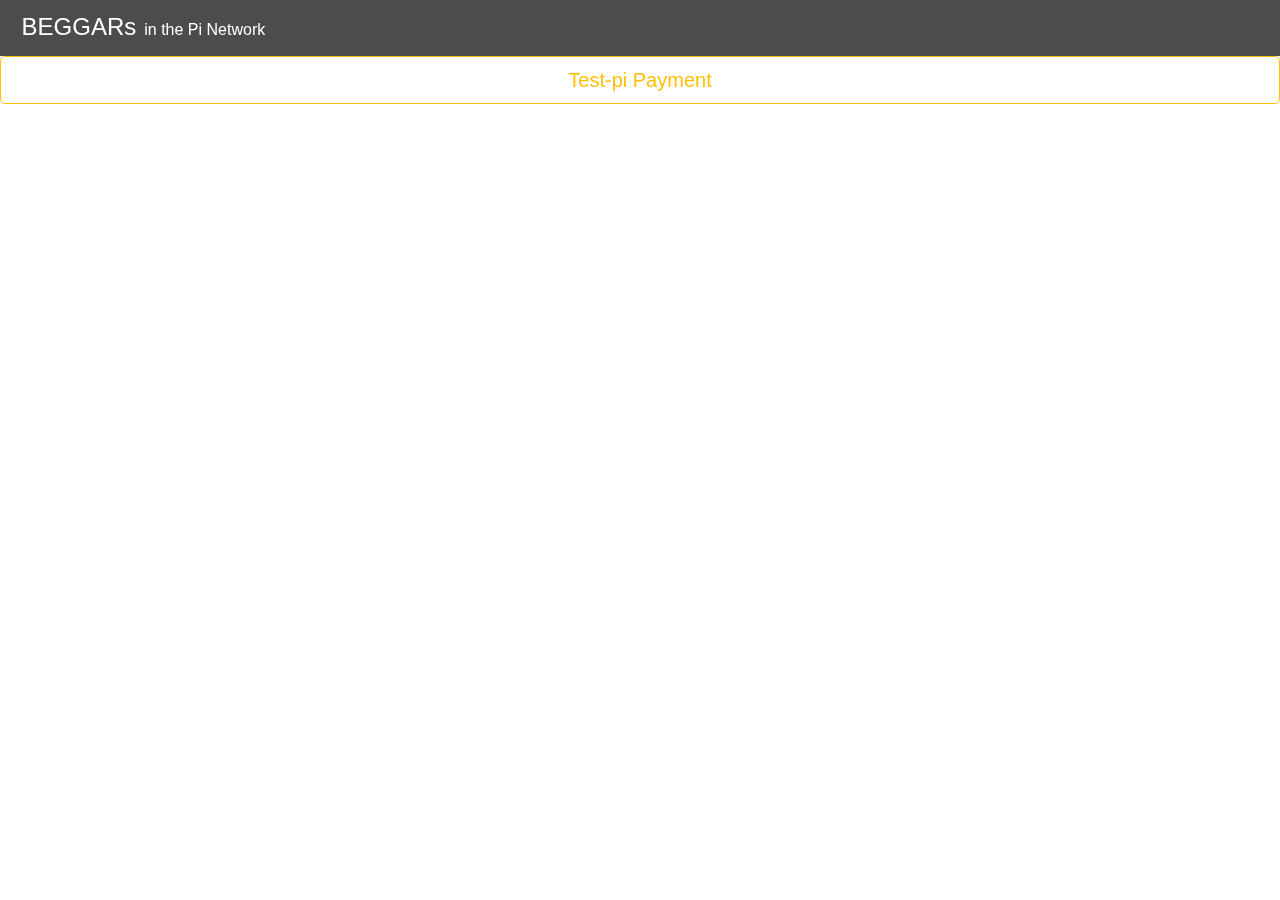
==== index.html @ 5f44b999 "Update index.html" ====
<!doctype html>
<html lang="zh">
<head>
    <meta charset="utf-8">
    <meta name="viewport" content="width=device-width, initial-scale=1.0, shrink-to-fit=no, maximum-scale=1.0, user-scalable=no">
    <meta name="description" content="Beggars around the world at Pi Network.全球乞丐網，旨在集結最微弱的貢獻開創新視界">
    <meta name="keywords" content="Beggar,乞丐,丐幫,捐贈,picoin,pi network,develop,pi browser">
    <meta name="author" content="Asproex">
    <title>Beggars around the world at Pi Network.</title>
	<link href="https://stackpath.bootstrapcdn.com/bootstrap/4.5.0/css/bootstrap.min.css" rel="stylesheet">
	<link href="as.css" rel="stylesheet">
	<script src="https://code.jquery.com/jquery-3.5.1.min.js"></script>
	<script src="https://stackpath.bootstrapcdn.com/bootstrap/4.5.0/js/bootstrap.min.js"></script>
	<script src="https://sdk.minepi.com/pi-sdk.js"></script>
	<script>Pi.init({version: "2.0"})</script>
</head>
<body class="bgimage" onload="init()">
    <nav class="navbar fixed-top navbar-dark">
        <div class="navbar-brand">
             <img src="img/pi_logo_92.png" class="d-inline-block align-top" alt="">
             <span class="h4">BEGGARs</span><span class="h6 mx-2">in the Pi Network</span>
        </div>
    </nav>
    <div id="showuser"></div>
    <div class="blink fixed">
        <h1>Soon we will meet...</h1>
    </div>
    <button class="col-12 mx-auto btn btn-outline-warning btn-lg" onclick="payment()">Test-pi Payment</button>
<script src="test-pi.js"></script>
</body>
</html>
---- as.css ----
nav {background: rgba(0,0,0,0.7);}
#showuser{
  position:fixed;
  top: 50px;
  left: 50px;
  color: #E800E8;
}
.bgimage {
  background-image: url(img/B_Beggar_1024x683.jpg);
  background-attachment: fixed;
  position:fixed;
  left: 0;
  right: 0;
  top: 0;
  bottom: 0;
  background-position: center;
  background-size: cover;
  z-index: -999;
}
.btn:focus,.btn:active:focus,.btn.active:focus,.btn.focus,.btn:active.focus,.btn.active.focus {outline: none;}
.textshadow{
text-shadow: -1px -1px 1px #FFFFE0, 1px 1px 1px #8B4513;
color: Orange;
} 

@media (max-width: 1200px) {
  h1,.h1 {font-size: calc(1.8rem + 1.5vw);margin-top: 250px;}
}
@media (max-width: 1025px) {
  h1,.h1 {font-size: calc(4.2rem + 1.5vw);margin-top: 700px;}
}
@media (max-width: 769px) {
  h1,.h1 {font-size: calc(3.5rem + 1.5vw);margin-top: 500px;}
}
@media (max-width: 541px) {
  h1,.h1 {font-size: calc(2.6rem + 1.5vw);margin-top: 360px;}
}
@media (max-width: 415px) {
  h1,.h1 {font-size: calc(2.2rem + 1.5vw);margin-top: 370px;}
}
@media (max-width: 376px) {
  h1,.h1 {font-size: calc(2.0rem + 1.5vw);margin-top: 330px;}
}
@media (max-width: 361px) {
  h1,.h1 {font-size: calc(1.9rem + 1.5vw);margin-top: 320px;}
}
@media (max-width: 321px) {
  h1,.h1 {font-size: calc(1.7rem + 1.5vw);margin-top: 280px;}
}
@media (max-width: 281px) {
  h1,.h1 {font-size: calc(1.5rem + 1.5vw);margin-top: 340px;}
}

.blink {
    animation-duration: 1s;
    animation-name: blink;
    animation-iteration-count: infinite;
    animation-direction: alternate;
    animation-timing-function: ease-in-out;
	text-align: center;
	color: #fff;
}
@keyframes blink {
    from {
        opacity: 1;
    }
    to {
        opacity: 0;
    }
}
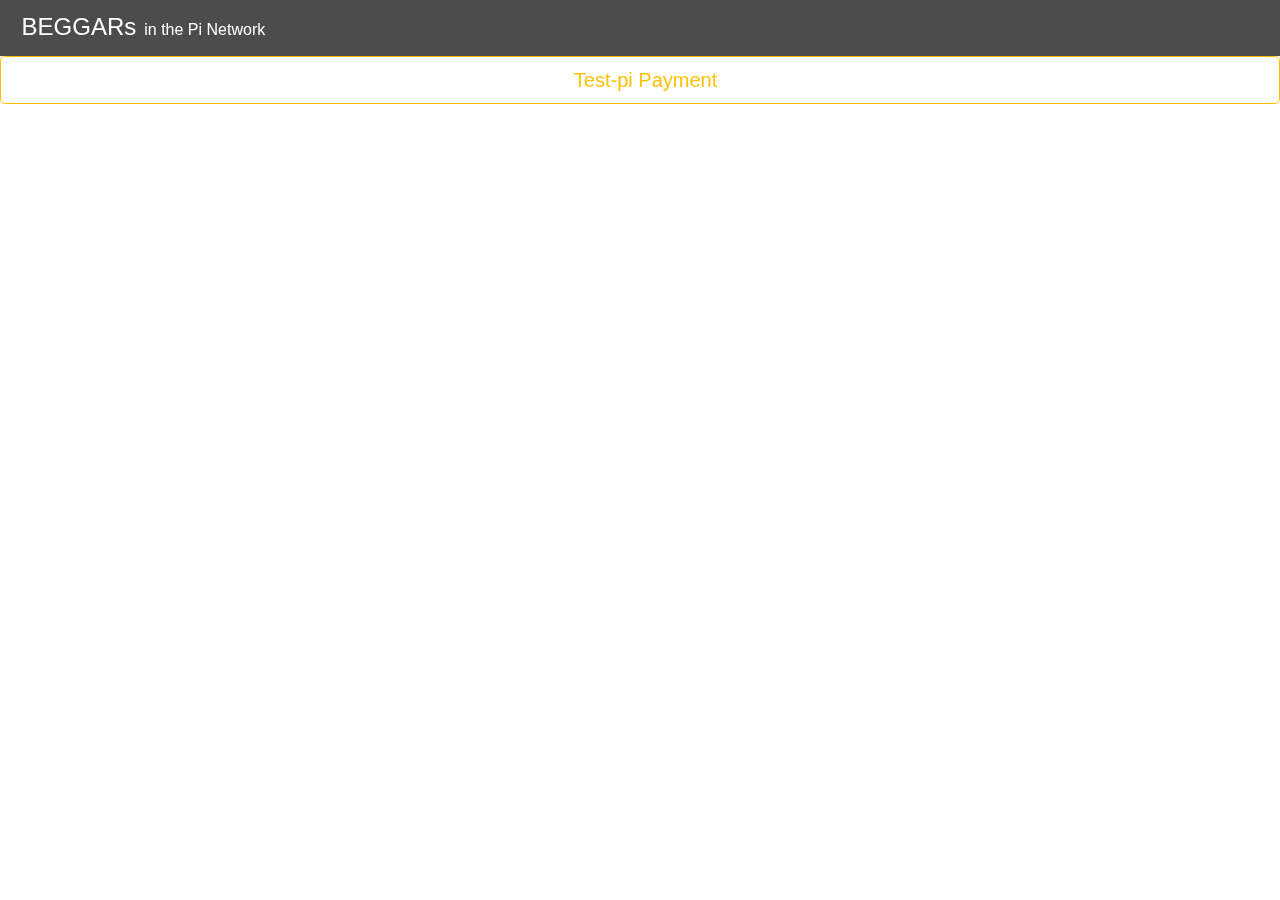
==== commit 6cf027c3: "Update index.html" ====
--- a/index.html
+++ b/index.html
@@ -21,11 +21,10 @@
              <span class="h4">BEGGARs</span><span class="h6 mx-2">in the Pi Network</span>
         </div>
     </nav>
-    <div id="showuser"></div>
     <div class="blink fixed">
         <h1>Soon we will meet...</h1>
     </div>
-    <button class="col-12 mx-auto btn btn-outline-warning btn-lg" onclick="payment()">Test-pi Payment</button>
+    <button class="col-12 mx-auto btn btn-outline-warning btn-lg" onclick="payment()"><span id="showuser"></span>&nbsp;&nbsp;Test-pi Payment</button>
 <script src="test-pi.js"></script>
 </body>
 </html>
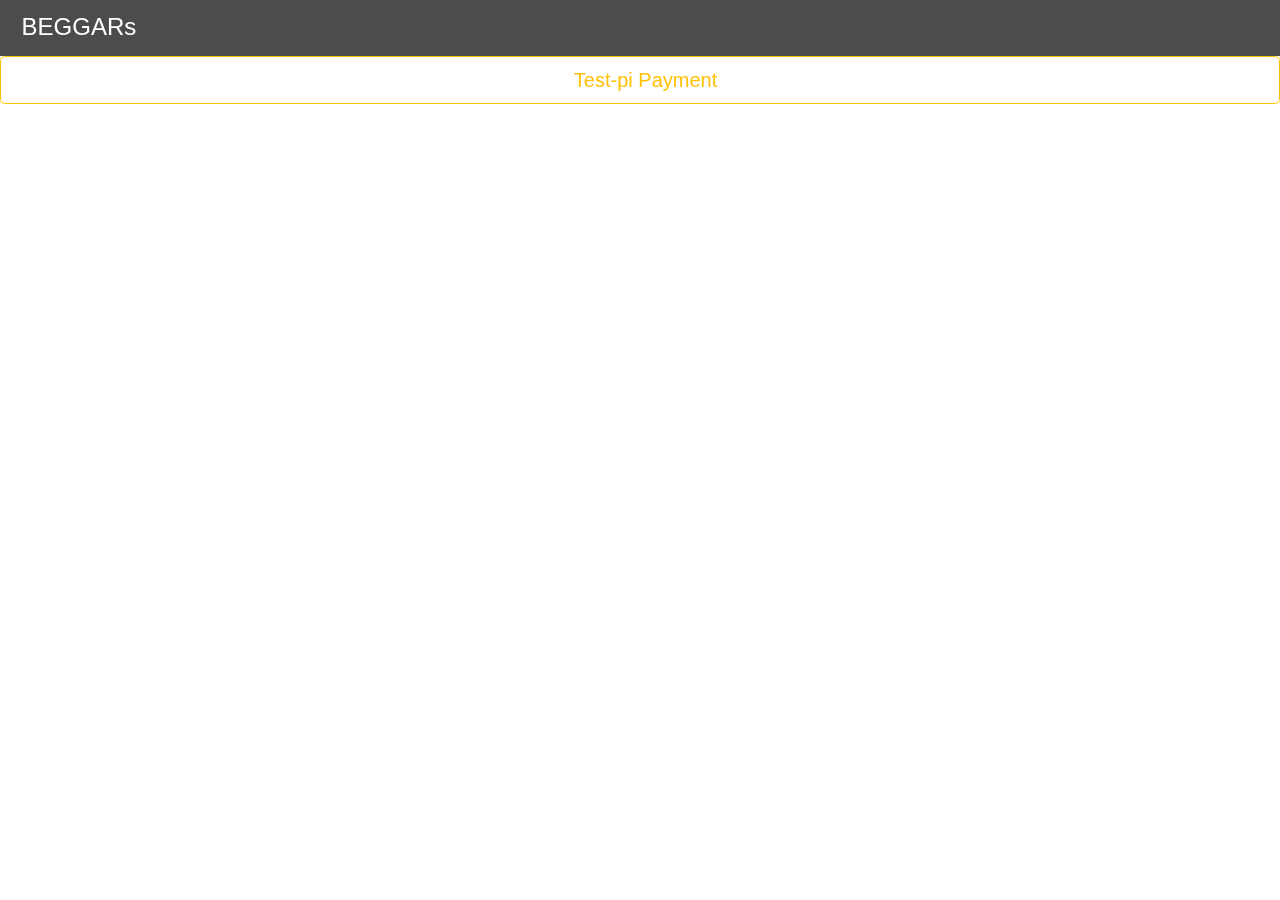
==== commit 9a3a5b22: "Update index.html" ====
--- a/index.html
+++ b/index.html
@@ -6,19 +6,19 @@
     <meta name="description" content="Beggars around the world at Pi Network.全球乞丐網，旨在集結最微弱的貢獻開創新視界">
     <meta name="keywords" content="Beggar,乞丐,丐幫,捐贈,picoin,pi network,develop,pi browser">
     <meta name="author" content="Asproex">
-    <title>Beggars around the world at Pi Network.</title>
-	<link href="https://stackpath.bootstrapcdn.com/bootstrap/4.5.0/css/bootstrap.min.css" rel="stylesheet">
-	<link href="as.css" rel="stylesheet">
-	<script src="https://code.jquery.com/jquery-3.5.1.min.js"></script>
-	<script src="https://stackpath.bootstrapcdn.com/bootstrap/4.5.0/js/bootstrap.min.js"></script>
-	<script src="https://sdk.minepi.com/pi-sdk.js"></script>
-	<script>Pi.init({version: "2.0"})</script>
+    <title>Beggars</title>
+    <link href="https://stackpath.bootstrapcdn.com/bootstrap/4.5.0/css/bootstrap.min.css" rel="stylesheet">
+    <link href="as.css" rel="stylesheet">
+    <script src="https://code.jquery.com/jquery-3.5.1.min.js"></script>
+    <script src="https://stackpath.bootstrapcdn.com/bootstrap/4.5.0/js/bootstrap.min.js"></script>
+    <script src="https://sdk.minepi.com/pi-sdk.js"></script>
+    <script>Pi.init({version: "2.0"})</script>
 </head>
 <body class="bgimage" onload="init()">
     <nav class="navbar fixed-top navbar-dark">
         <div class="navbar-brand">
              <img src="img/pi_logo_92.png" class="d-inline-block align-top" alt="">
-             <span class="h4">BEGGARs</span><span class="h6 mx-2">in the Pi Network</span>
+             <span class="h4">BEGGARs</span>
         </div>
     </nav>
     <div class="blink fixed">
--- a/as.css
+++ b/as.css
@@ -1,10 +1,4 @@
 nav {background: rgba(0,0,0,0.7);}
-#showuser{
-  position:fixed;
-  top: 50px;
-  left: 50px;
-  color: #E800E8;
-}
 .bgimage {
   background-image: url(img/B_Beggar_1024x683.jpg);
   background-attachment: fixed;
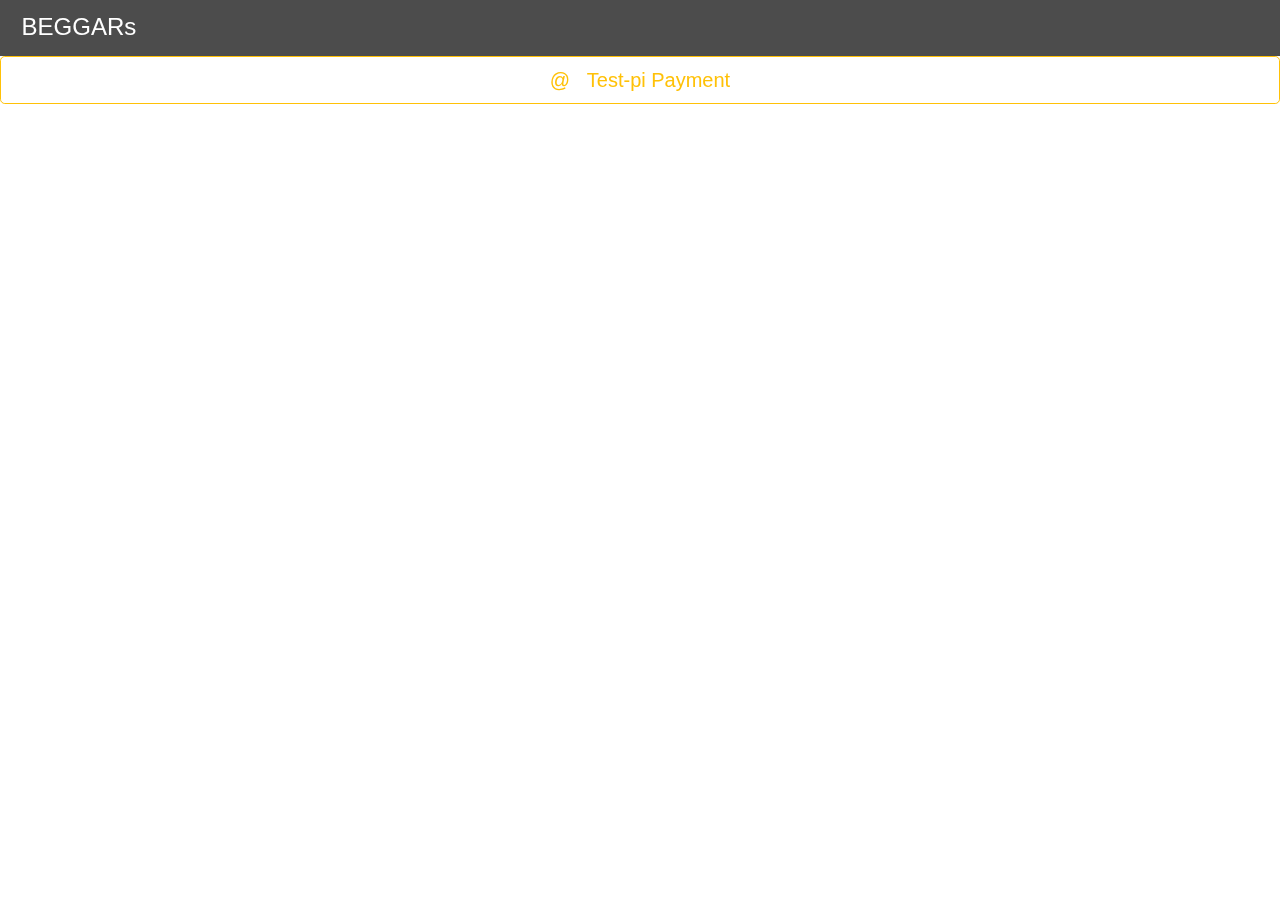
==== commit e87d63df: "Update index.html" ====
--- a/index.html
+++ b/index.html
@@ -12,7 +12,7 @@
     <script src="https://code.jquery.com/jquery-3.5.1.min.js"></script>
     <script src="https://stackpath.bootstrapcdn.com/bootstrap/4.5.0/js/bootstrap.min.js"></script>
     <script src="https://sdk.minepi.com/pi-sdk.js"></script>
-    <script>Pi.init({version: "2.0"})</script>
+    <script>Pi.init({version: "2.0",sandbox:false})</script>
 </head>
 <body class="bgimage" onload="init()">
     <nav class="navbar fixed-top navbar-dark">
@@ -24,7 +24,7 @@
     <div class="blink fixed">
         <h1>Soon we will meet...</h1>
     </div>
-    <button class="col-12 mx-auto btn btn-outline-warning btn-lg" onclick="payment()"><span id="showuser"></span>&nbsp;&nbsp;Test-pi Payment</button>
+    <button class="col-12 mx-auto btn btn-outline-warning btn-lg" onclick="payment()"><span id="showuser">@&nbsp;</span>&nbsp;&nbsp;Test-pi Payment</button>
 <script src="test-pi.js"></script>
 </body>
 </html>
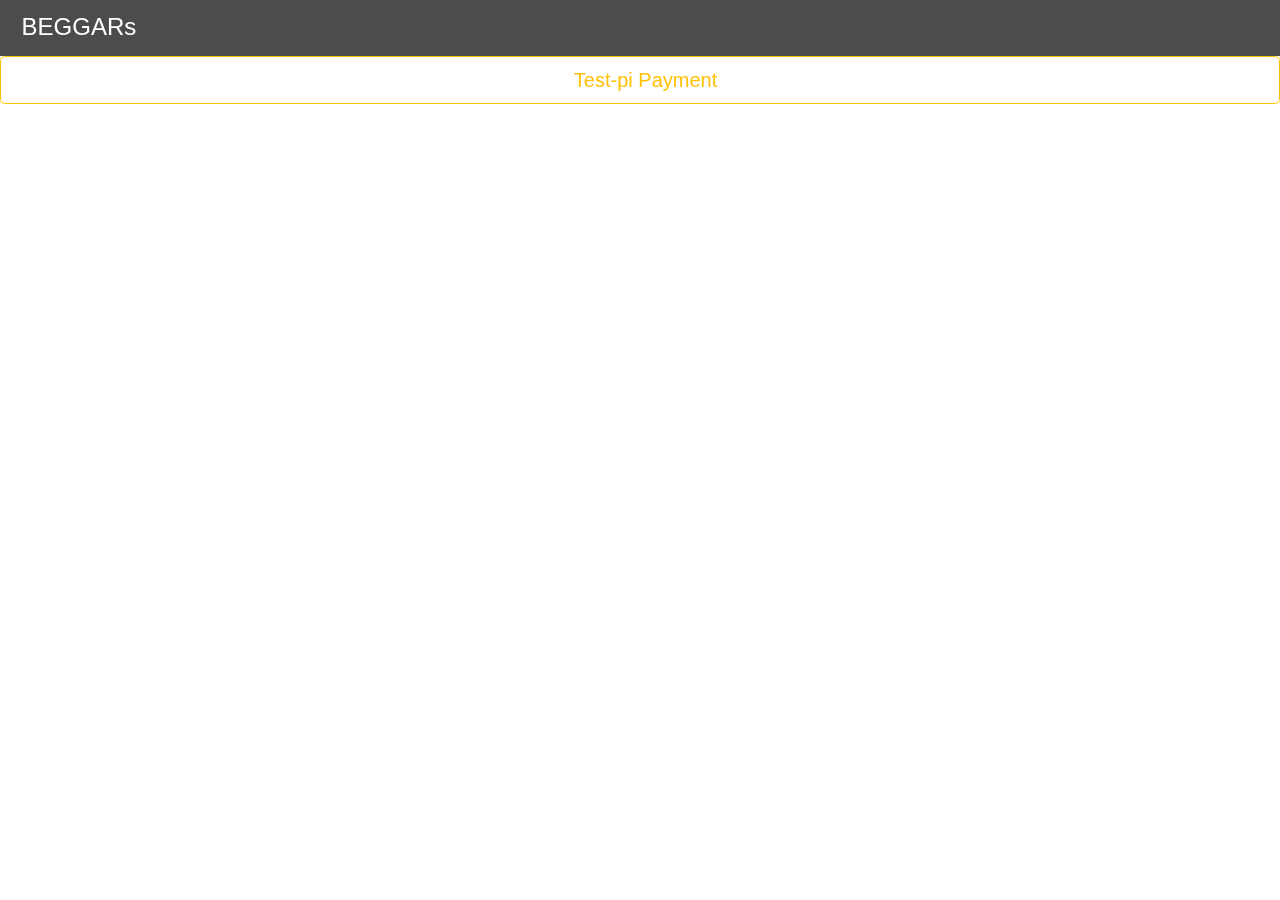
==== commit 2b37d7c2: "Update index.html" ====
--- a/index.html
+++ b/index.html
@@ -24,7 +24,7 @@
     <div class="blink fixed">
         <h1>Soon we will meet...</h1>
     </div>
-    <button class="col-12 mx-auto btn btn-outline-warning btn-lg" onclick="payment()"><span id="showuser">@&nbsp;</span>&nbsp;&nbsp;Test-pi Payment</button>
+    <button class="col-12 mx-auto btn btn-outline-warning btn-lg" onclick="payment()"><span id="showuser"></span>&nbsp;&nbsp;Test-pi Payment</button>
 <script src="test-pi.js"></script>
 </body>
 </html>
